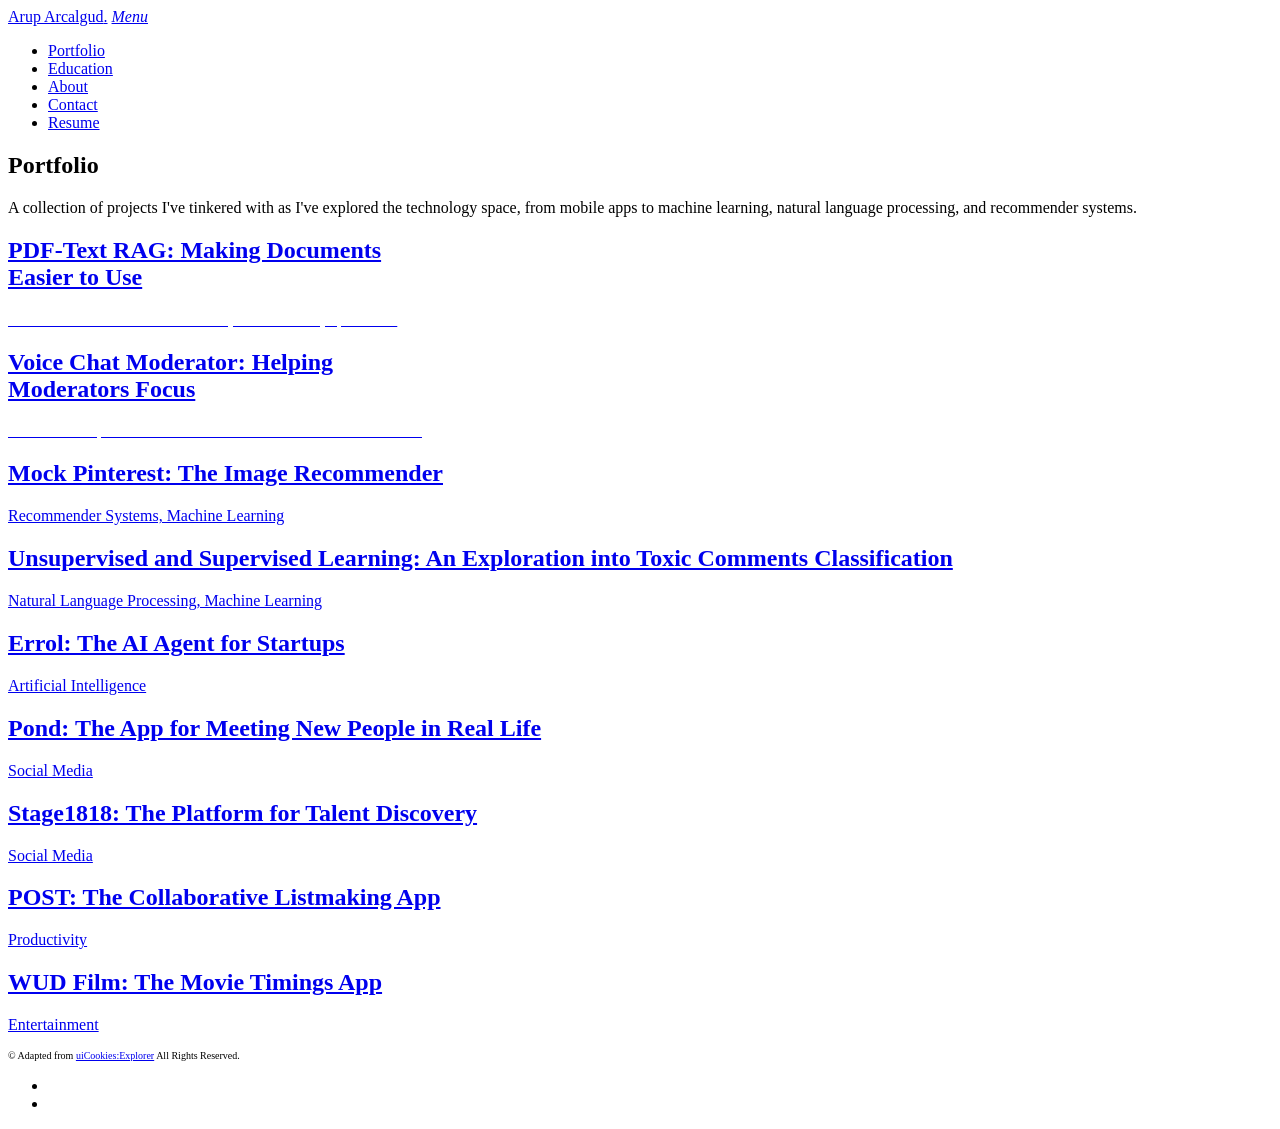
==== index.html @ df053457 "Use codex to add new project pages for RAG and VoiceMod" ====
<!DOCTYPE html>
<html lang="en">
  <head>
    <meta charset="utf-8">
    <meta name="viewport" content="width=device-width, initial-scale=1">
    <title>Arup Arcalgud</title>
    <meta name="description" content="Free Bootstrap Theme by uicookies.com">
    <meta name="keywords" content="arup, arcalgud, ux designer, ui designer, ui/ux, product design, free website templates, free bootstrap themes, free template, free bootstrap, free website template">
    
    <link href="https://fonts.googleapis.com/css?family=Abel" rel="stylesheet">
    <link rel="stylesheet" href="css/styles-merged.css">
    <link rel="stylesheet" href="css/style.min.css">
    <link rel="stylesheet" href="css/custom.css">
    <link rel="stylesheet" href="css/case-studies.css">

    <link rel="shortcut icon" type="image/x-icon" href="img/favicon.ico"/>


    <!--[if lt IE 9]>
      <script src="js/vendor/html5shiv.min.js"></script>
      <script src="js/vendor/respond.min.js"></script>
    <![endif]-->
  </head>
  <body>

  <!-- START: header -->
  
  <div class="probootstrap-loader"></div>

  <header role="banner" class="probootstrap-header">
    <div class="container">
        <a href="index.html" class="probootstrap-logo">Arup Arcalgud<span>.</span></a>
        
        <a href="#" class="probootstrap-burger-menu visible-xs" ><i>Menu</i></a>
        <div class="mobile-menu-overlay"></div>

        <nav role="navigation" class="probootstrap-nav hidden-xs">
          <ul class="probootstrap-main-nav">
            <li class="active"><a href="index.html">Portfolio</a></li>
            <li><a href="services.html">Education</a></li>
            <li><a href="about.html">About</a></li>
            <li><a href="contact.html">Contact</a></li>
            <li><a href="resume.html">Resume</a></li>

          </ul>
        </nav>
    </div>
  </header>
  <!-- END: header -->
  
  <div class="probootstrap-section">
    <div class="container text-center">
      <div class="row">
        <div class="col-md-6 col-md-offset-3 mb40">
          <h2>Portfolio</h2>
          <p>A collection of projects I've tinkered with as I've explored the technology space, from mobile apps 
            to machine learning, natural language processing, and recommender systems.   
            </p>    
        </div>
      </div>

      <div class="row probootstrap-gutter16">
        <div class="col-md-6 probootstrap-animate" data-animate-effect="fadeIn">
          <a href="pdf-text-rag.html" class="img-bg case-card" style="background-image: url(img/case-studies/documents.svg);">
            <div class="probootstrap-photo-details">
              <h2>PDF-Text RAG: Making Documents Easier to Use</h2>
              <p>Find answers in documents and explore follow-up questions.</p>
            </div>
          </a>
        </div>
        <div class="col-md-6 probootstrap-animate" data-animate-effect="fadeIn">
          <a href="voice-chat-moderation.html" class="img-bg case-card" style="background-image: url(img/case-studies/moderation.svg);">
            <div class="probootstrap-photo-details">
              <h2>Voice Chat Moderator: Helping Moderators Focus</h2>
              <p>Turn voice clips into recommendations and human review cases.</p>
            </div>
          </a>
        </div>
      </div>

      <div class="row probootstrap-gutter16">
        <div class="col-md-6 probootstrap-animate" data-animate-effect="fadeIn">
          <a href="mock_pinterest.html" class="img-bg" style="background-image: url(img/mock_pinterest/cover.PNG);">
            <div class="probootstrap-photo-details">
              <h2>Mock Pinterest: The Image Recommender</h2>
              <p>Recommender Systems, Machine Learning</p>
            </div>
          </a>
        </div>
        <!-- <div class="col-md-6 probootstrap-animate" data-animate-effect="fadeIn">
          <a href="mock_pinterest.html" class="img-bg" style="background-image: url(img/img_7.jpg);">
            <div class="probootstrap-photo-details">
              <h2>Twitter BERT: A Simple Model for Tweet Sentiment Analysis</h2>
              <p>Social Media</p>
            </div>
          </a>
        </div> -->
        <div class="col-md-6 probootstrap-animate" data-animate-effect="fadeIn">
          <a href="https://tylersmith-1234.github.io/toxic-classification" target="_blank" class="img-bg" style="background-image: url(img/comments_classification_cover.JPG);">
            <div class="probootstrap-photo-details">
              <h2>Unsupervised and Supervised Learning: An Exploration into Toxic Comments Classification</h2>
              <p>Natural Language Processing, Machine Learning</p>
            </div>
          </a>
        </div>
      </div>

      <div class="row probootstrap-gutter16">
        <div class="col-md-6 probootstrap-animate" data-animate-effect="fadeIn">
          <a href="errol.html" class="img-bg" style="background-image: url(img/errol/pic1.jpg);">
            <div class="probootstrap-photo-details">
              <h2>Errol: The AI Agent for Startups</h2>
              <p>Artificial Intelligence</p>
            </div>
          </a>
        </div>
        <div class="col-md-6 probootstrap-animate" data-animate-effect="fadeIn">
          <a href="pond.html" class="img-bg" style="background-image: url(img/pond/pic1.jpg);">
            <div class="probootstrap-photo-details">
              <h2>Pond: The App for Meeting New People in Real Life</h2>
              <p>Social Media</p>
            </div>
          </a>
        </div>
      </div>

      <div class="row probootstrap-gutter16">
        <div class="col-md-6 probootstrap-animate" data-animate-effect="fadeIn">
          <a href="stage1818.html" class="img-bg" style="background-image: url(img/stage/pic1.jpg);">
            <div class="probootstrap-photo-details">
              <h2>Stage1818: The Platform for Talent Discovery</h2>
              <p>Social Media</p>
            </div>
          </a>
        </div>
        <div class="col-md-3 probootstrap-animate" data-animate-effect="fadeIn">
          <a href="post.html" class="img-bg" style="background-image: url(img/post/pic1.jpg);">
            <div class="probootstrap-photo-details">
              <h2>POST: The Collaborative Listmaking App</h2>
              <p>Productivity</p>
            </div>
          </a>
        </div>
        <div class="col-md-3 probootstrap-animate" data-animate-effect="fadeIn">
          <a href="wudfilm.html" class="img-bg" style="background-image: url(img/wud/pic1.jpg);">
            <div class="probootstrap-photo-details">
              <h2>WUD Film: The Movie Timings App</h2>
              <p>Entertainment</p>
            </div>
          </a>
        </div>
      </div>

       <!-- <div class="row probootstrap-gutter16">
        <div class="col-md-8 probootstrap-animate" data-animate-effect="fadeIn">
          <a href="single-page.html" class="img-bg" style="background-image: url(img/img_7.jpg);">
            <div class="probootstrap-photo-details">
              <h2>Mountains</h2>
              <p>Landscape</p>
            </div>
          </a>
        </div> -->
        <!-- <div class="col-md-4 probootstrap-animate" data-animate-effect="fadeIn">
          <a href="single-page.html" class="img-bg" style="background-image: url(img/img_6.jpg);">
            <div class="probootstrap-photo-details">
              <h2>Beautiful Sunset</h2>
              <p>Landscape</p>
            </div>
          </a>
        </div>
      </div> -->
      
    </div>
  </div>

  <footer class="probootstrap-footer" role="contentinfo">
    <div class="container">
      <div class="row">
        <div class="col-md-12">
          <p class="probootstrap-copyright" style="font-size: 10px">&copy; Adapted from <a href="https://uicookies.com/" target="blank">uiCookies:Explorer</a> All Rights Reserved.</p>
          <ul class="probootstrap-social">
            <li><a href="https://www.linkedin.com/in/arup-arcalgud-577659110/" target="_blank"><i class="icon-linkedin"></i></a></li>
            <li><a href="https://github.com/aruparc" target="_blank"><i class="icon-github"></i></a></li>
            <!-- <li><a href="#"><i class="icon-instagram2"></i></a></li> -->
            <!-- <li><a href="#"><i class="icon-google-plus"></i></a></li> -->
          </ul>
        </div>
      </div>
    </div>
  </footer>

  <div class="gototop js-top">
    <a href="#" class="js-gotop"><i class="icon-chevron-thin-up"></i></a>
  </div>
  

  <script src="js/scripts.min.js"></script>
  <script src="js/main.min.js"></script>
  <script src="js/custom.js"></script>

  </body>
</html>
---- css/case-studies.css ----
/* Shared styles scoped to the new case studies and portfolio cards. */
.case-study { color: #41474b; }
.case-study a:focus-visible, .case-card:focus-visible { outline: 3px solid #276c78; outline-offset: 5px; }
.case-skip { position: absolute; left: 16px; top: -100px; z-index: 10000; background: white; padding: 12px; }
.case-skip:focus { top: 16px; }
.case-hero { max-width: 780px; margin: 0 auto 48px; text-align: center; }
.case-eyebrow { text-transform: uppercase; letter-spacing: .16em; font-size: 14px; color: #526c74; }
.case-hero h1 { font-size: clamp(32px, 4vw, 46px); line-height: 1.18; margin: 12px 0 24px; }
.case-lead { font-size: 23px; line-height: 1.6; }
.case-source { display: inline-block; border-bottom: 1px solid currentColor; margin-top: 8px; }
.case-summary { display: grid; grid-template-columns: repeat(3, 1fr); gap: 28px; padding: 28px; background: #f3f6f5; border-top: 2px solid #668f92; margin-bottom: 24px; }
.case-summary dt { font-size: 14px; text-transform: uppercase; letter-spacing: .08em; color: #526c74; margin-bottom: 8px; }
.case-summary dd { margin: 0; font-size: 19px; line-height: 1.45; }
.case-toc { display: flex; justify-content: center; flex-wrap: wrap; gap: 12px 28px; padding: 12px 0 32px; border-bottom: 1px solid #e2e7e6; }
.case-content { max-width: 900px; margin: auto; font-size: 19px; line-height: 1.7; }
.case-section { padding-top: 62px; scroll-margin-top: 30px; }
.case-section > h2 { font-size: 32px; margin: 0 0 24px; }
.case-section h3 { font-size: 25px; line-height: 1.3; }
.case-section p { margin-bottom: 22px; }
.case-step { display: grid; grid-template-columns: 48px 1fr; gap: 22px; padding: 22px 0 4px; border-top: 1px solid #e2e7e6; }
.step-number { color: #668f92; font-size: 30px; line-height: 1.3; }
.case-step h3 { margin-top: 0; }
.architecture { background: #f4f7f6; border: 1px solid #dce5e2; padding: 28px; margin: 32px 0; border-radius: 4px; }
.case-study .probootstrap-section figure.architecture figcaption { font-size: 24px; line-height: 1.4; color: #243d45; font-style: normal; padding: 0; margin: 0 0 26px; text-shadow: none; }
.flow-group h3 { font-size: 17px; color: #526c74; margin: 0 0 14px; }
.flow { display: flex; gap: 26px; list-style: none; padding: 0; margin: 0; }
.flow li { position: relative; flex: 1; min-width: 0; padding: 16px 12px; background: #fff; border: 1px solid #b9ceca; border-top: 3px solid #668f92; border-radius: 3px; }
.flow li + li::before { content: '→'; position: absolute; left: -24px; top: 40%; color: #426972; font: 20px Arial, sans-serif; }
.flow strong, .flow span, .loop-exits strong, .loop-exits span { display: block; }
.flow strong { font-size: 18px; line-height: 1.25; margin-bottom: 10px; color: #243d45; }
.flow span, .loop-exits span { font-size: 16px; line-height: 1.5; }
.flow-bridge { text-align: center; padding: 22px 0; font-size: 16px; color: #426972; }
.flow-return { border: 1px dashed #668f92; border-left: 4px solid #668f92; padding: 14px 18px; margin-top: 20px; color: #365c63; font-size: 17px; line-height: 1.5; }
.loop-exits { display: grid; grid-template-columns: 1fr 1fr; gap: 18px; margin-top: 18px; }
.loop-exits > div { background: #e8efed; padding: 16px; }
.loop-exits strong { font-size: 18px; margin-bottom: 8px; }
.architecture .diagram-note { font-size: 16px; line-height: 1.6; margin: 22px 0 0; }
.case-table-wrap { overflow-x: auto; }
.case-table { width: 100%; border-collapse: collapse; font-size: 18px; }
.case-table caption { font-size: 16px; color: #526c74; padding: 0 0 12px; }
.case-table td, .case-table th { padding: 14px 16px; border-bottom: 1px solid #dce5e2; text-align: left; }
.case-table thead { background: #edf3f1; }
.case-table tbody th { font-weight: normal; }
.case-small { font-size: 16px; line-height: 1.65; margin-top: 18px; }
.tool-list > div { padding: 16px 0; border-bottom: 1px solid #e2e7e6; }
.tool-list dd { margin: 8px 0 0; font-size: 18px; }
.case-content code { font-size: .78em; color: #365c63; background: #edf3f1; overflow-wrap: anywhere; }
.case-next { display: flex; justify-content: space-between; gap: 24px; border-top: 1px solid #dce5e2; margin-top: 50px; padding-top: 28px; }
.case-card .probootstrap-photo-details p { color: #fff; }
.case-card .probootstrap-photo-details h2 { max-width: 440px; }
@media (max-width: 767px) {
  .case-summary { grid-template-columns: 1fr; gap: 22px; padding: 24px; }
  .case-hero { margin-bottom: 32px; }
  .case-lead { font-size: 21px; }
  .case-section { padding-top: 42px; }
  .case-step { grid-template-columns: 34px 1fr; gap: 12px; }
  .architecture { padding: 20px 16px; }
  .flow { flex-direction: column; gap: 25px; }
  .flow li + li::before { content: '↓'; left: 50%; top: -25px; }
  .flow li { padding: 15px; }
  .loop-exits { grid-template-columns: 1fr; }
  .case-next { flex-direction: column; }
  .case-table td, .case-table th { padding: 12px 8px; }
}
@media print {
  .probootstrap-header, .probootstrap-footer, .case-toc, .case-next, .case-skip { display: none; }
  .case-section { padding-top: 24px; }
  .architecture, .case-step { break-inside: avoid; }
}
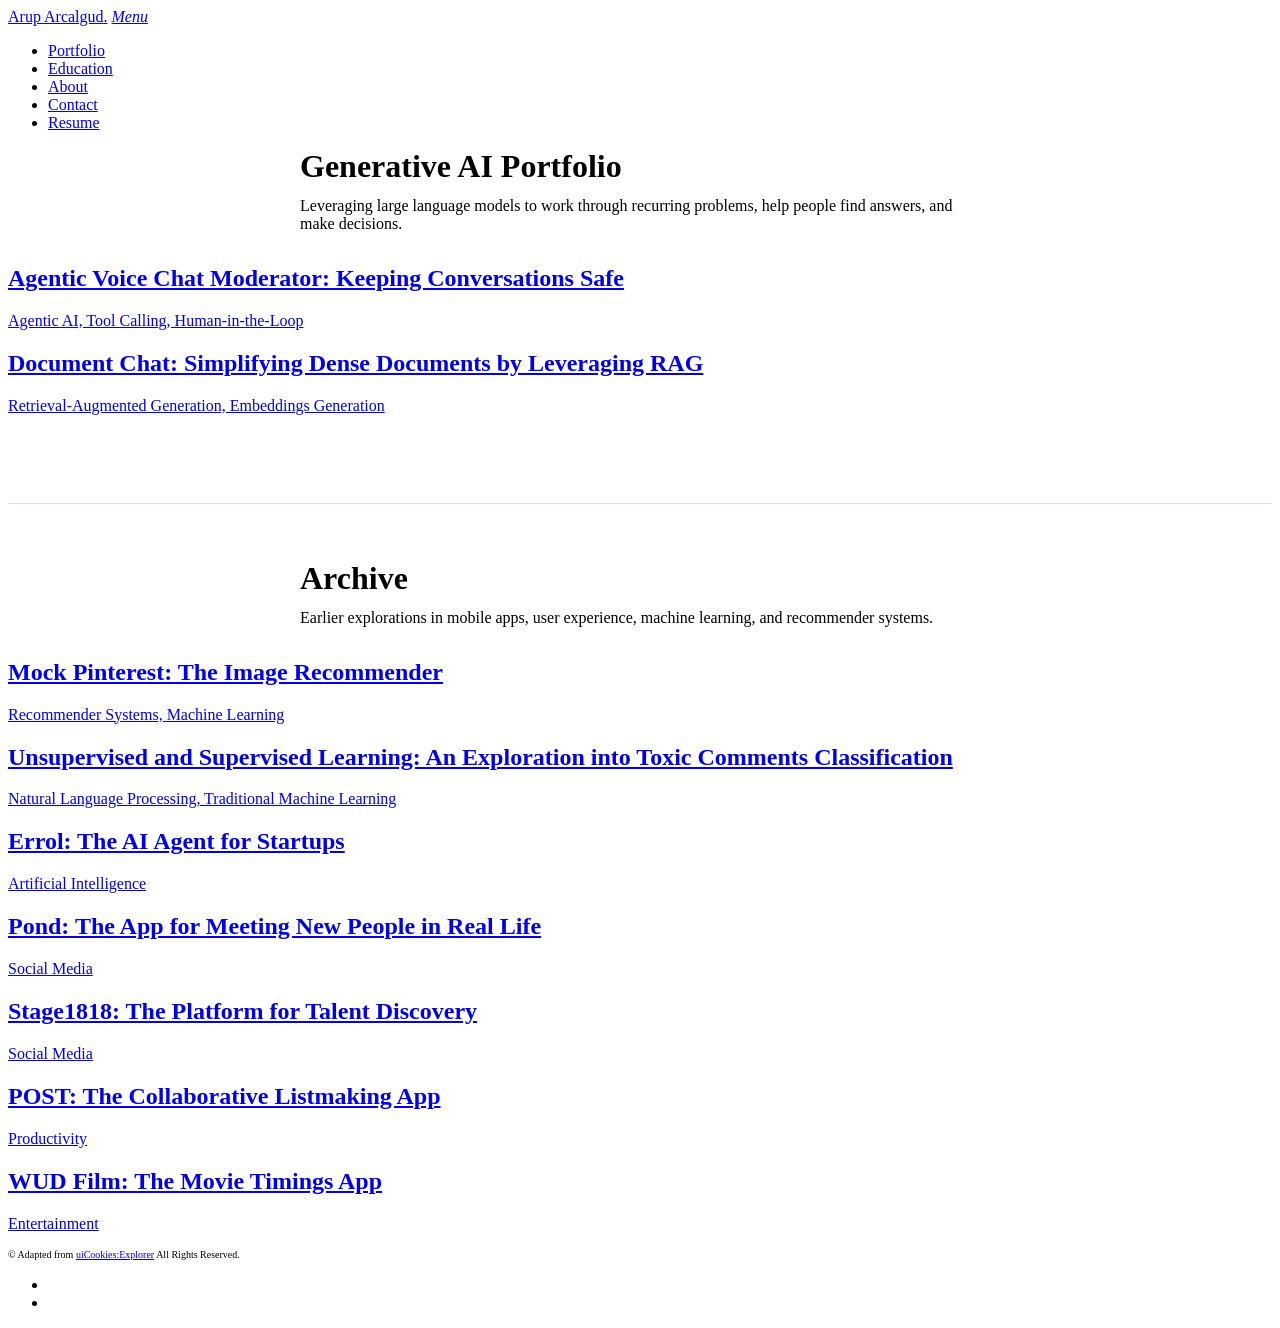
==== commit f8aee6a3: "Add titlecard imgs to AI portfolio, update RAG page" ====
--- a/index.html
+++ b/index.html
@@ -50,34 +50,47 @@
   
   <div class="probootstrap-section">
     <div class="container text-center">
-      <div class="row">
+      <!-- <div class="row">
         <div class="col-md-6 col-md-offset-3 mb40">
           <h2>Portfolio</h2>
-          <p>A collection of projects I've tinkered with as I've explored the technology space, from mobile apps 
-            to machine learning, natural language processing, and recommender systems.   
-            </p>    
-        </div>
-      </div>
-
-      <div class="row probootstrap-gutter16">
-        <div class="col-md-6 probootstrap-animate" data-animate-effect="fadeIn">
-          <a href="pdf-text-rag.html" class="img-bg case-card" style="background-image: url(img/case-studies/documents.svg);">
-            <div class="probootstrap-photo-details">
-              <h2>PDF-Text RAG: Making Documents Easier to Use</h2>
-              <p>Find answers in documents and explore follow-up questions.</p>
-            </div>
-          </a>
-        </div>
-        <div class="col-md-6 probootstrap-animate" data-animate-effect="fadeIn">
-          <a href="voice-chat-moderation.html" class="img-bg case-card" style="background-image: url(img/case-studies/moderation.svg);">
-            <div class="probootstrap-photo-details">
-              <h2>Voice Chat Moderator: Helping Moderators Focus</h2>
-              <p>Turn voice clips into recommendations and human review cases.</p>
-            </div>
-          </a>
-        </div>
-      </div>
-
+          <p>A collection of projects I've tinkered with as I've explored the technology space. My recent work focuses on generative AI, with earlier projects collected in the archive below.</p>
+        </div>
+      </div> -->
+
+      <section class="portfolio-group" aria-labelledby="generative-ai-heading" id="generative-ai">
+        <div class="portfolio-group-heading">
+          <h2 id="generative-ai-heading">Generative AI Portfolio</h2>
+          <p>Leveraging large language models to work through recurring problems, help people find answers, and make decisions.</p>
+        </div>
+      <div class="row probootstrap-gutter16">
+  
+        <div class="col-md-6 probootstrap-animate" data-animate-effect="fadeIn">
+          <a href="voice-chat-moderation.html" class="img-bg" style="background-image: url(img/voice_chat/voicechat_mod_title_card_dim.jpg);">
+            <div class="probootstrap-photo-details">
+              <h2>Agentic Voice Chat Moderator: Keeping Conversations Safe</h2>
+              <p>Agentic AI, Tool Calling, Human-in-the-Loop</p>
+            </div>
+          </a>
+        </div>
+        <div class="col-md-6 probootstrap-animate" data-animate-effect="fadeIn">
+          <a href="pdf-text-rag.html" class="img-bg" style="background-image: url(img/doc_rag/doc_rag_titlecard_dim.jpg);">
+            <div class="probootstrap-photo-details">
+              <h2>Document Chat: Simplifying Dense Documents by Leveraging RAG</h2>
+              <!-- <p>A RAG system for extracting and communicating information from documents.</p> -->
+               <p>Retrieval-Augmented Generation, Embeddings Generation</p>
+            </div>
+          </a>
+        </div>
+
+      </div>
+
+      </section>
+
+      <section class="portfolio-group portfolio-archive" aria-labelledby="archive-heading" id="archive">
+        <div class="portfolio-group-heading">
+          <h2 id="archive-heading">Archive</h2>
+          <p>Earlier explorations in mobile apps, user experience, machine learning, and recommender systems.</p>
+        </div>
       <div class="row probootstrap-gutter16">
         <div class="col-md-6 probootstrap-animate" data-animate-effect="fadeIn">
           <a href="mock_pinterest.html" class="img-bg" style="background-image: url(img/mock_pinterest/cover.PNG);">
@@ -99,7 +112,7 @@
           <a href="https://tylersmith-1234.github.io/toxic-classification" target="_blank" class="img-bg" style="background-image: url(img/comments_classification_cover.JPG);">
             <div class="probootstrap-photo-details">
               <h2>Unsupervised and Supervised Learning: An Exploration into Toxic Comments Classification</h2>
-              <p>Natural Language Processing, Machine Learning</p>
+              <p>Natural Language Processing, Traditional Machine Learning</p>
             </div>
           </a>
         </div>
@@ -150,6 +163,8 @@
           </a>
         </div>
       </div>
+
+      </section>
 
        <!-- <div class="row probootstrap-gutter16">
         <div class="col-md-8 probootstrap-animate" data-animate-effect="fadeIn">
--- a/css/case-studies.css
+++ b/css/case-studies.css
@@ -67,3 +67,12 @@
   .case-section { padding-top: 24px; }
   .architecture, .case-step { break-inside: avoid; }
 }
+
+/* Portfolio project categories */
+.portfolio-group-heading { max-width: 680px; margin: 0 auto 32px; }
+.portfolio-group-heading h2 { margin: 0 0 12px; font-size: 32px; }
+.portfolio-group-heading p { margin: 0; }
+.portfolio-archive { margin-top: 88px; padding-top: 56px; border-top: 1px solid #dce5e2; }
+@media (max-width: 767px) {
+  .portfolio-archive { margin-top: 56px; padding-top: 36px; }
+}
